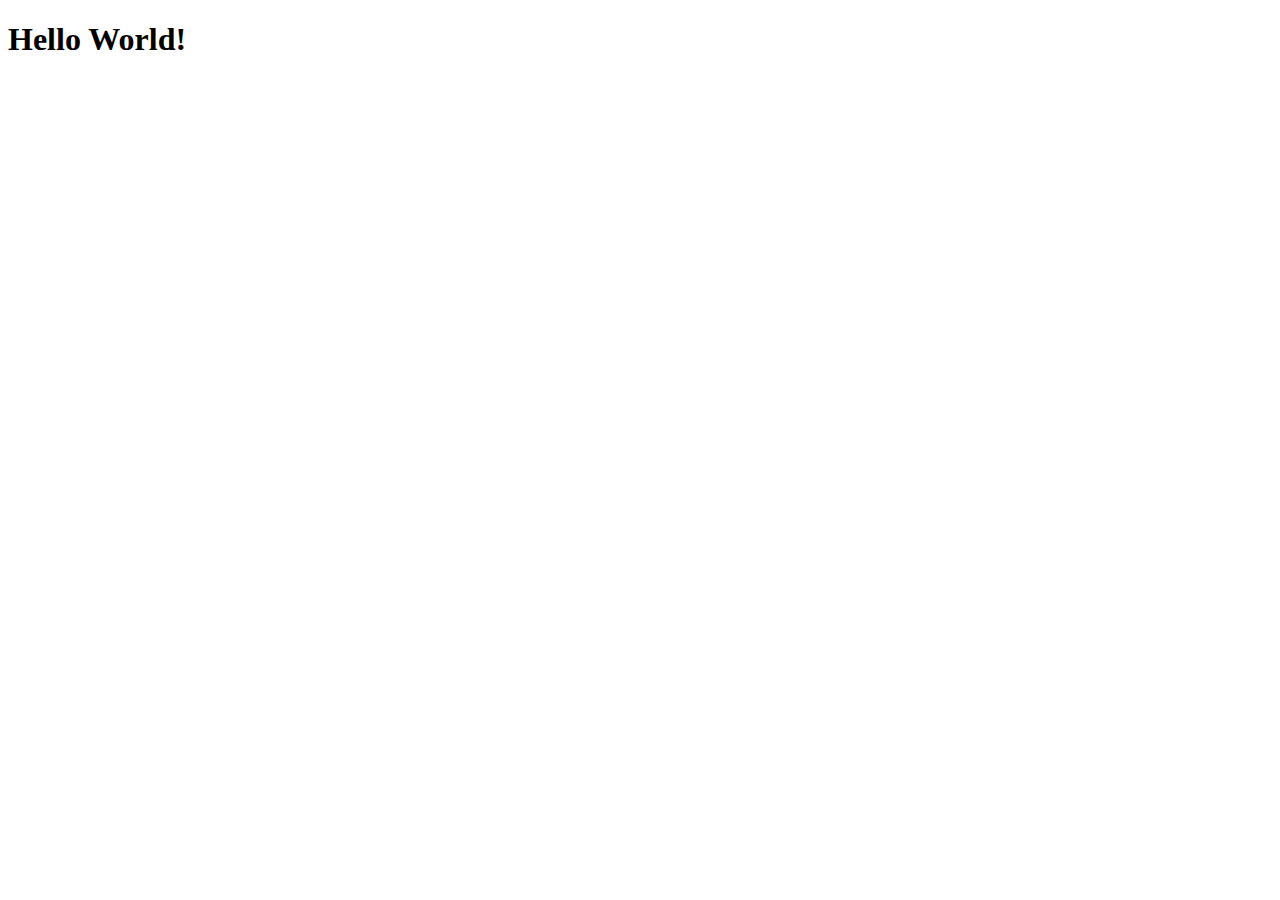
==== src/main/webapp/index.html @ cd823412 "" ====
<!DOCTYPE html>
<html>
    <head>
        <title>Start Page</title>
        <meta http-equiv="Content-Type" content="text/html; charset=UTF-8">
    </head>
    <body>
        <h1>Hello World!</h1>
    </body>
</html>
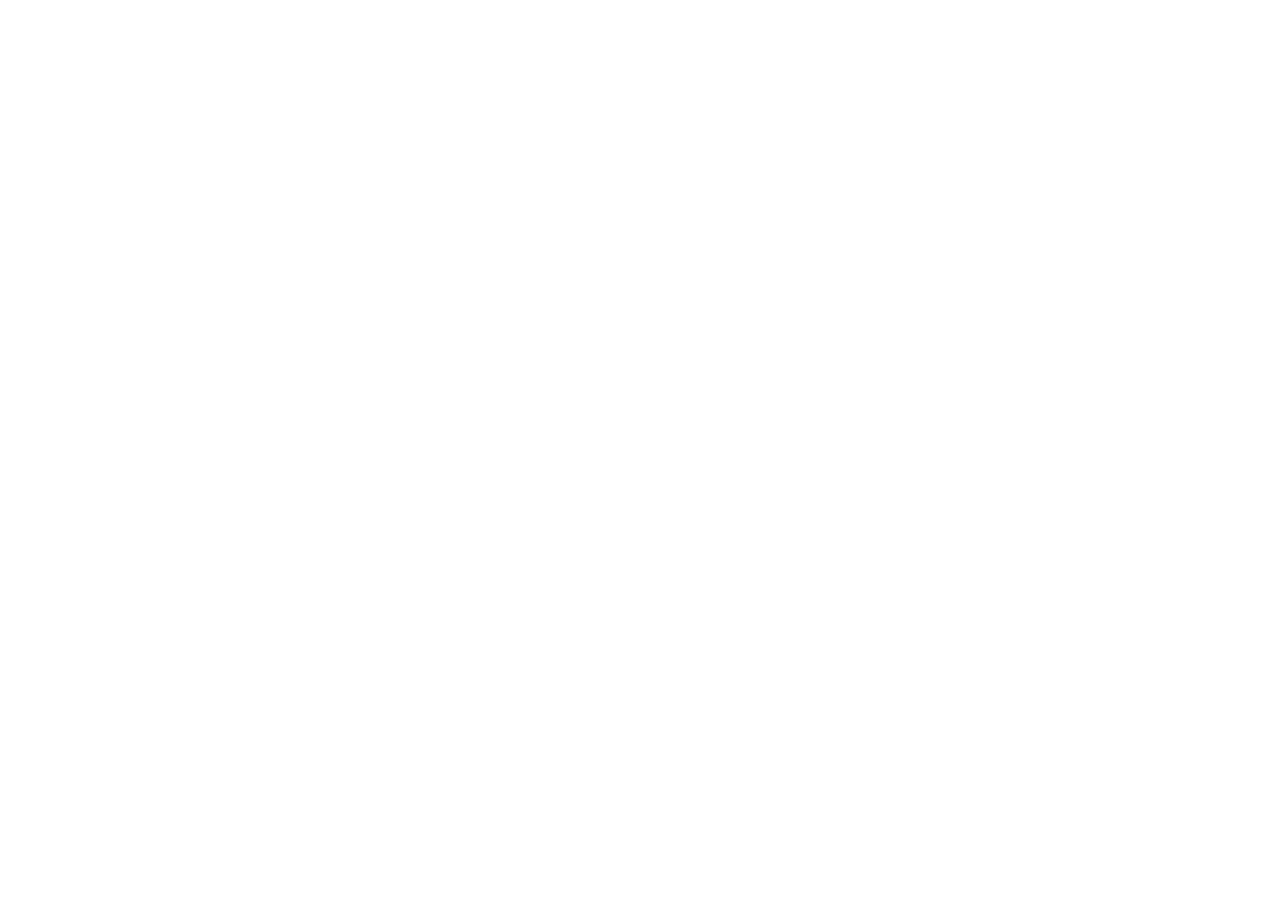
==== commit d4a48467: "Initial boilerplate" ====
--- a/src/main/webapp/index.html
+++ b/src/main/webapp/index.html
@@ -1,10 +1,34 @@
 <!DOCTYPE html>
 <html>
     <head>
-        <title>Start Page</title>
+        <title>Math Quiz</title>
         <meta http-equiv="Content-Type" content="text/html; charset=UTF-8">
+        <link rel="stylesheet" href="https://ajax.googleapis.com/ajax/libs/dojo/1.10.4/dijit/themes/claro/claro.css"/>
+        <script type="text/javascript">
+            var dojoConfig = {
+                async : true,
+                debug : true,
+                baseUrl : "./scripts/",
+                packages : [
+                    {
+                        name : "quiz",
+                        location : "quiz"
+                    }
+                ]
+            };
+        </script>
+        <script type="text/javascript" src="https://ajax.googleapis.com/ajax/libs/dojo/1.10.4/dojo/dojo.js"></script>
+        <script type="text/javascript">
+            require([
+                "quiz/app",
+                "dojo/domReady!"
+            ], function(App){
+                var app = new App({}, "mainContent");
+                app.startup();
+            });
+        </script>        
     </head>
-    <body>
-        <h1>Hello World!</h1>
+    <body class="claro">
+        <div id="mainContent"></div>
     </body>
 </html>
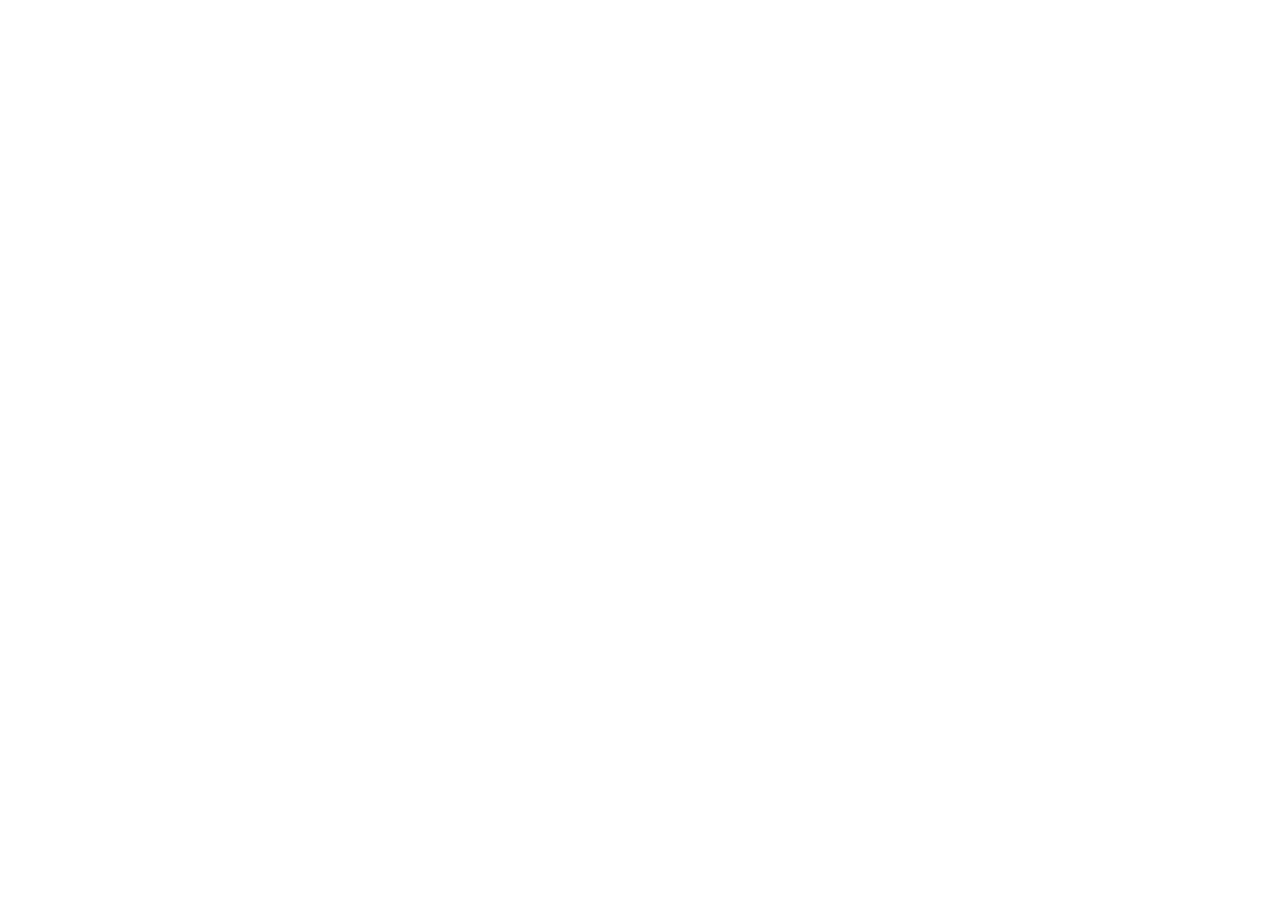
==== commit a6ce8401: "Added stylesheet" ====
--- a/src/main/webapp/index.html
+++ b/src/main/webapp/index.html
@@ -4,6 +4,7 @@
         <title>Math Quiz</title>
         <meta http-equiv="Content-Type" content="text/html; charset=UTF-8">
         <link rel="stylesheet" href="https://ajax.googleapis.com/ajax/libs/dojo/1.10.4/dijit/themes/claro/claro.css"/>
+        <link rel="stylesheet" href="./stylesheets/quiz.css" />
         <script type="text/javascript">
             var dojoConfig = {
                 async : true,
--- a/src/main/webapp/stylesheets/quiz.css
+++ b/src/main/webapp/stylesheets/quiz.css
@@ -0,0 +1,5 @@
+html, body {
+    width: 100%;
+    height: 100%;
+}
+
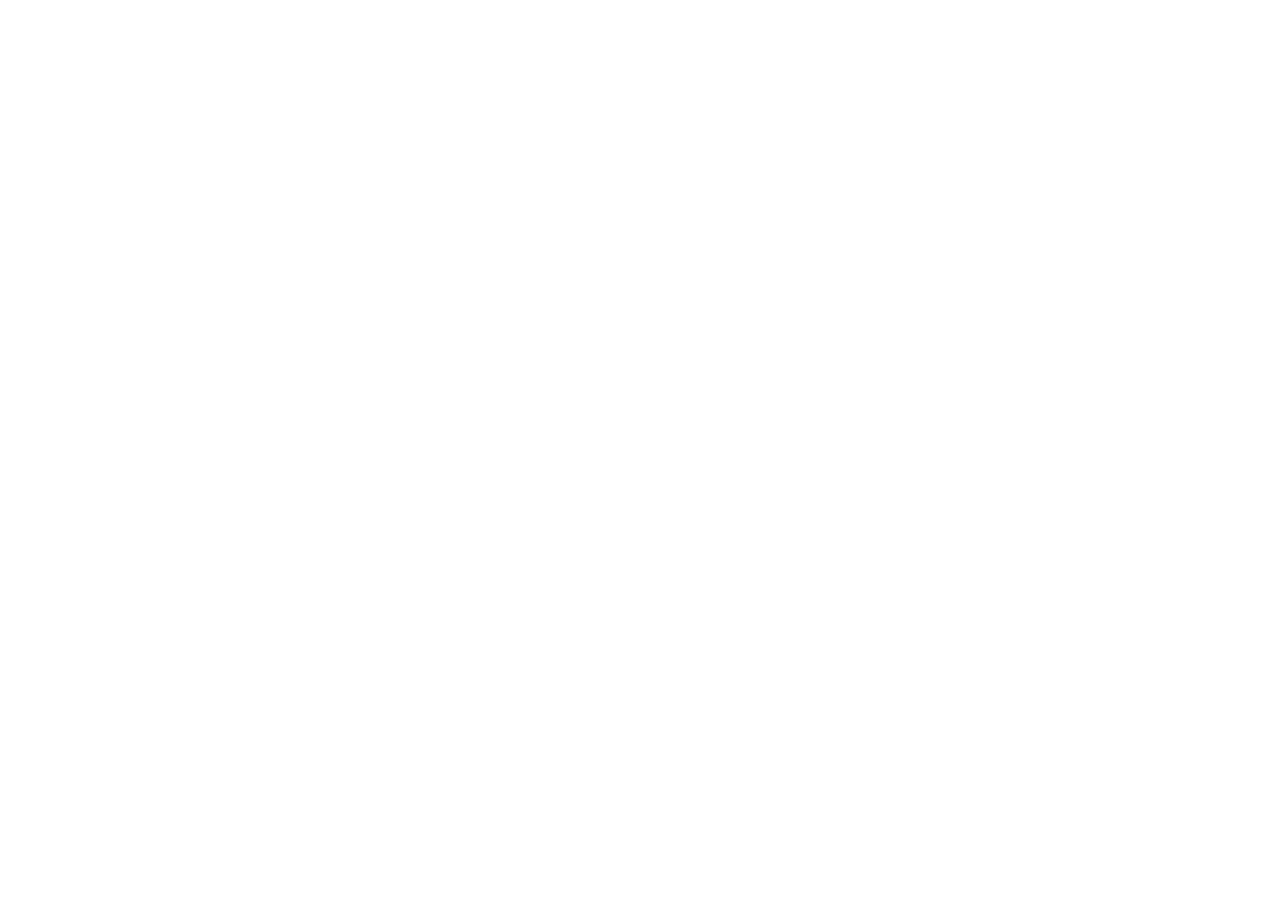
==== commit 99e0f9ed: "Added basic layout panes, tested attachpoint inside contentPane" ====
--- a/src/main/webapp/index.html
+++ b/src/main/webapp/index.html
@@ -3,7 +3,8 @@
     <head>
         <title>Math Quiz</title>
         <meta http-equiv="Content-Type" content="text/html; charset=UTF-8">
-        <link rel="stylesheet" href="https://ajax.googleapis.com/ajax/libs/dojo/1.10.4/dijit/themes/claro/claro.css"/>
+        <link rel="stylesheet" href="https://ajax.googleapis.com/ajax/libs/dojo/1.10.4/dijit/themes/dijit.css" />
+        <link rel="stylesheet" href="https://ajax.googleapis.com/ajax/libs/dojo/1.10.4/dijit/themes/claro/claro.css" />
         <link rel="stylesheet" href="./stylesheets/quiz.css" />
         <script type="text/javascript">
             var dojoConfig = {
--- a/src/main/webapp/stylesheets/quiz.css
+++ b/src/main/webapp/stylesheets/quiz.css
@@ -1,5 +1,5 @@
-html, body {
-    width: 100%;
-    height: 100%;
+html, body, .quiz {
+    width: 99%;
+    height: 99%;
 }
 
